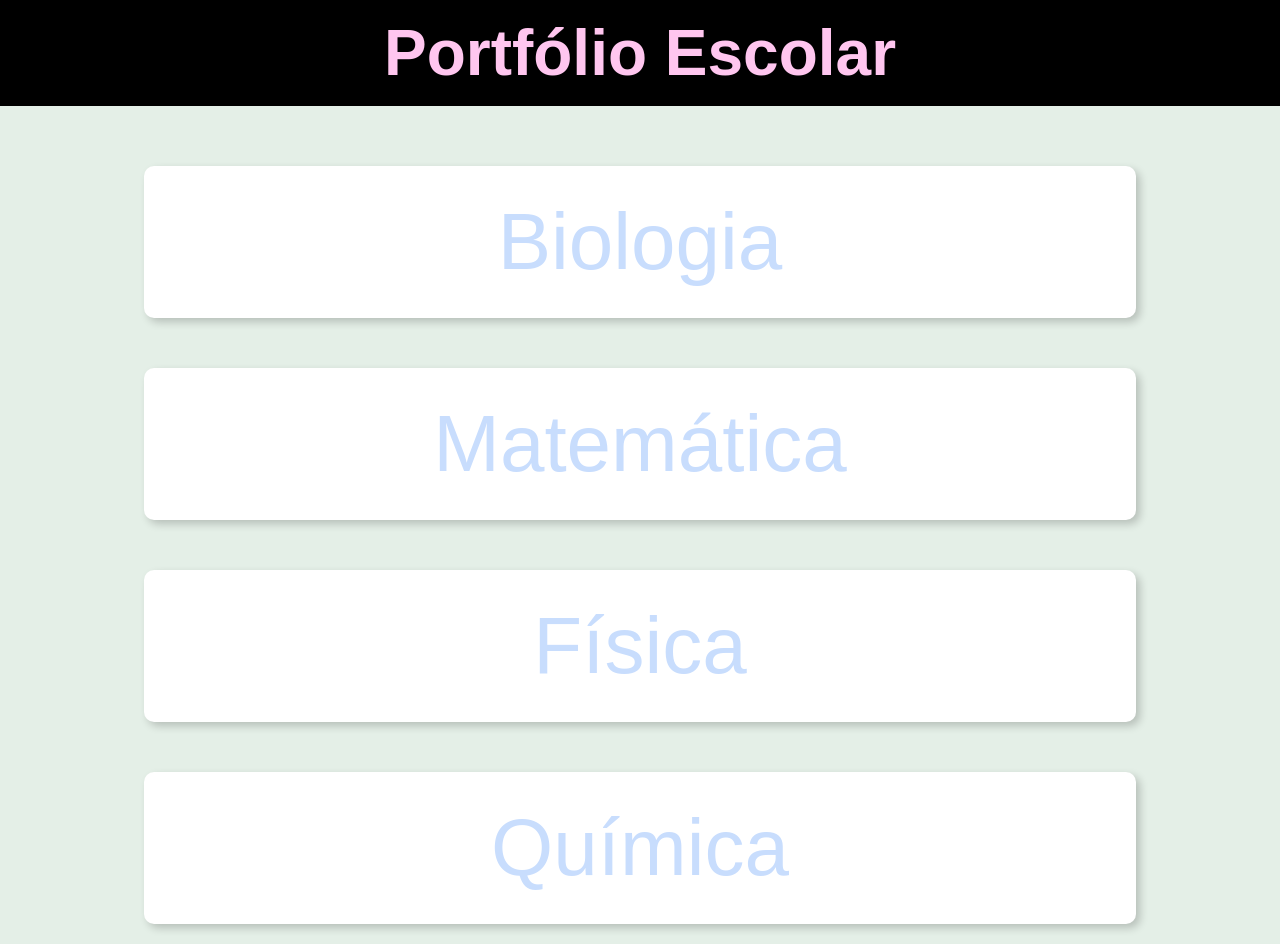
==== index.html @ bf74d313 "s" ====
<!DOCTYPE html>
<html lang="pt-br">

<head>
    <meta charset="UTF-8">
    <meta http-equiv="X-UA-Compatible" content="IE=edge">
    <meta name="viewport" content="width=device-width, initial-scale=1.0">
    <title>Portfólio</title>
    <link rel="stylesheet" href="styles.css">
    <link href="https://fonts.googleapis.com/icon?family=Material+Icons" rel="stylesheet">

</head>

<body>
    <header>
        <div class="portfolio">
            <h1>Portfólio Escolar</h1>
        </div>
    </header>
    
    <main>
        <section class="container">
            <div class="disciplina">
                <a href="biologia.html"> Biologia</a>
            </div>
            <div class="disciplina">
                <a href="#"> Matemática</a>
            </div>
            <div class="disciplina">
                <a href="#"> Física</a>
            </div>
            <div class="disciplina">
                <a href="#"> Química</a>
            </div>
        </section>
    </main>
    <footer></footer>
</body>

</html>
---- styles.css ----
* {
    margin: 0;
    padding: 0;
    box-sizing: border-box;
}

:root{
    --preto: #ff0088fd;
    --marinho: #000000;
    --amarelo-claro:#ffc6ef;
    --roxo-claro:#B2A5FF;
    --verde: #c8ddfd;
    --azul-claro: #E4EFE7;
    --branco: #FFFFFF;
    --marron-claro: #FAF1E6;
}

body{
    height: 100vh;
    box-sizing: border-box;
    background-color: var(--azul-claro);
    color: var(--preto);
    font-size: 16px;
    font-family: Arial, Helvetica, sans-serif;
}

header {
    display: flex; 
    width: 100%;
    background-color: var(--marinho);
    padding: 1rem;
    justify-content: center;
}

.portfolio h1{
    font-size: 4rem;
    color: var(--amarelo-claro);
}
main {
    margin: 40px auto;
    padding: 20px;
}


.container {
    display: flex;
    flex-direction: column;
    justify-content: space-between;
    align-items: center;
    gap: 50px;
    flex-wrap: wrap;
}

.disciplina {
    display: flex;
    justify-content: center;
    background-color: var(--branco);
    border-radius: 10px;
    padding: 30px;
    width: 80%;
    min-width: 280px;
    box-shadow: 4px 4px 8px rgba(0, 0, 0, 0.2);
    transition: transform 0.3s ease, box-shadow 0.3s ease;
}

.disciplina:hover {
    transform: translateY(-10px) scale(1.05);
    box-shadow: 0 0 0 25px rgba(0, 0, 0, 0.2);
}

.disciplina a {
    color: var(--verde);
    font-size: 5rem;
    text-decoration: none;
}
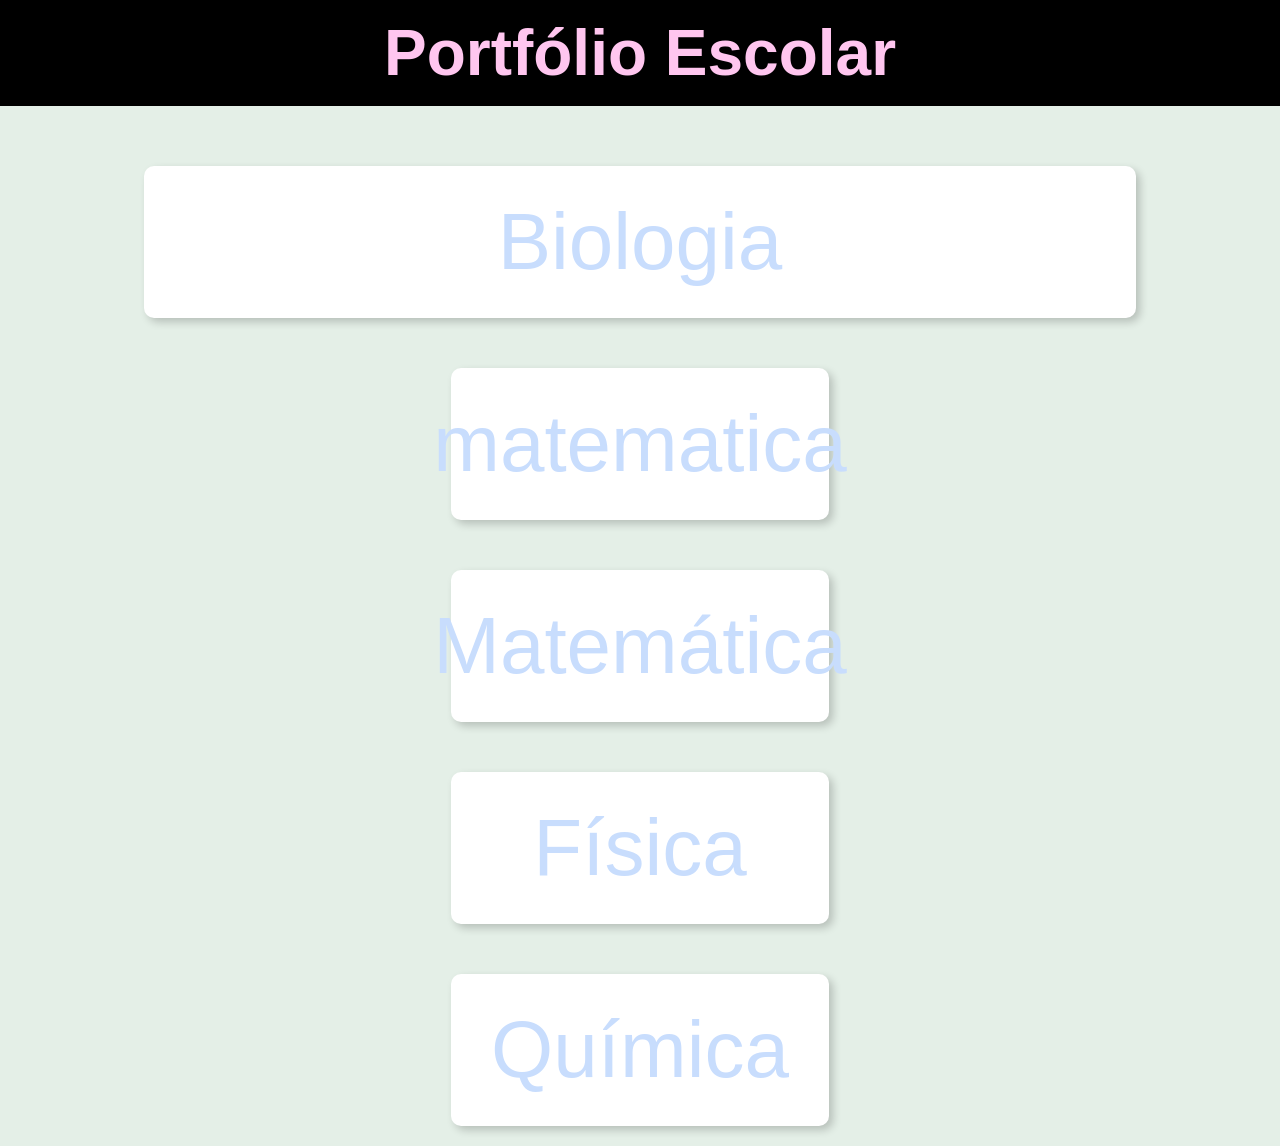
==== commit 08e2953d: "a" ====
--- a/index.html
+++ b/index.html
@@ -23,6 +23,10 @@
             <div class="disciplina">
                 <a href="biologia.html"> Biologia</a>
             </div>
+                    <section class="container">
+            <div class="disciplina">
+                <a href="matematica.html"> matematica</a>
+            </div>
             <div class="disciplina">
                 <a href="#"> Matemática</a>
             </div>
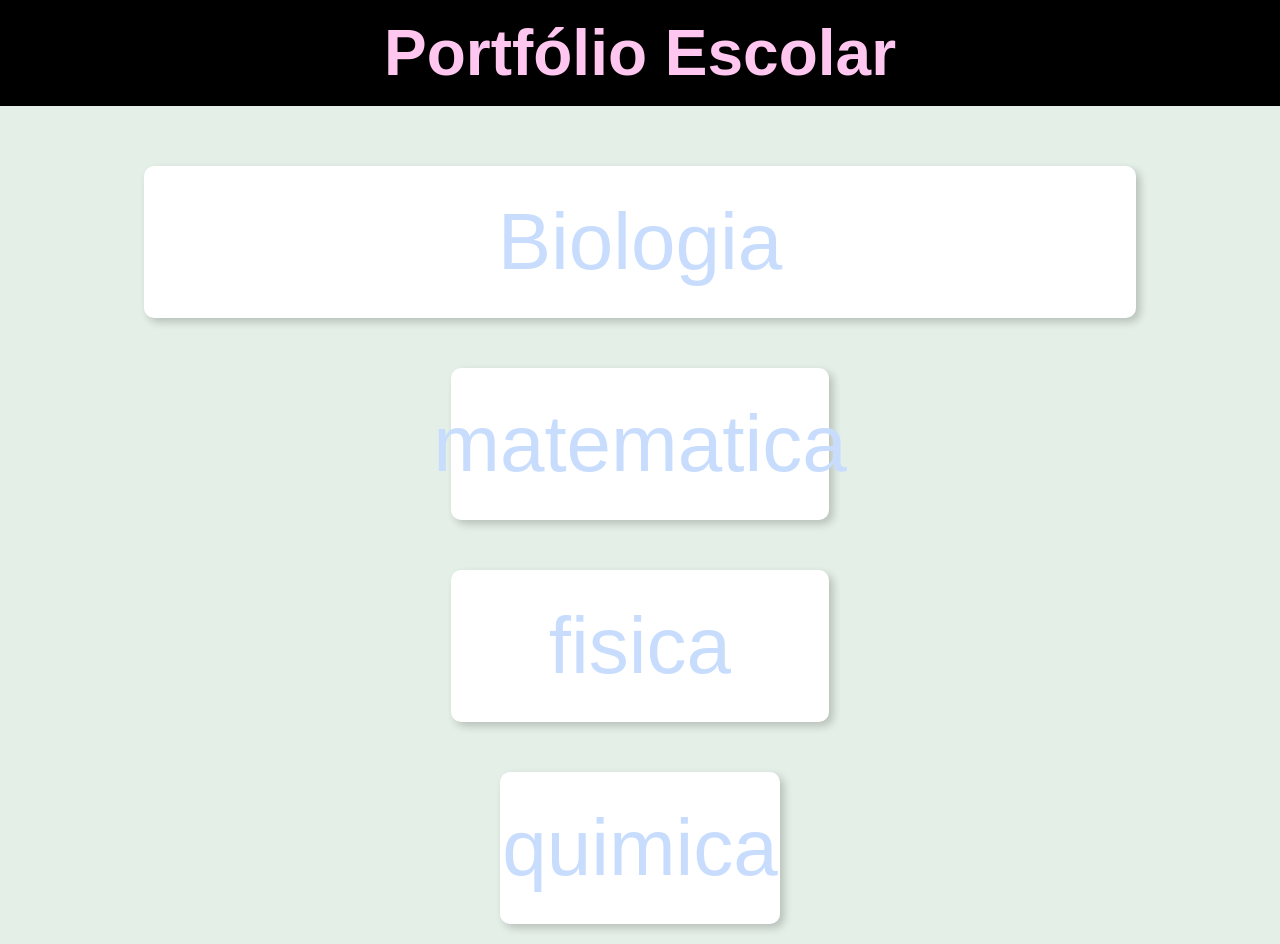
==== commit 6a0fb039: "s" ====
--- a/index.html
+++ b/index.html
@@ -27,14 +27,12 @@
             <div class="disciplina">
                 <a href="matematica.html"> matematica</a>
             </div>
+              <div class="disciplina">
+                <a href="fisica.html"> fisica</a>
+            </div>
+                    <section class="container">
             <div class="disciplina">
-                <a href="#"> Matemática</a>
-            </div>
-            <div class="disciplina">
-                <a href="#"> Física</a>
-            </div>
-            <div class="disciplina">
-                <a href="#"> Química</a>
+                <a href="quimica.html"> quimica</a>
             </div>
         </section>
     </main>
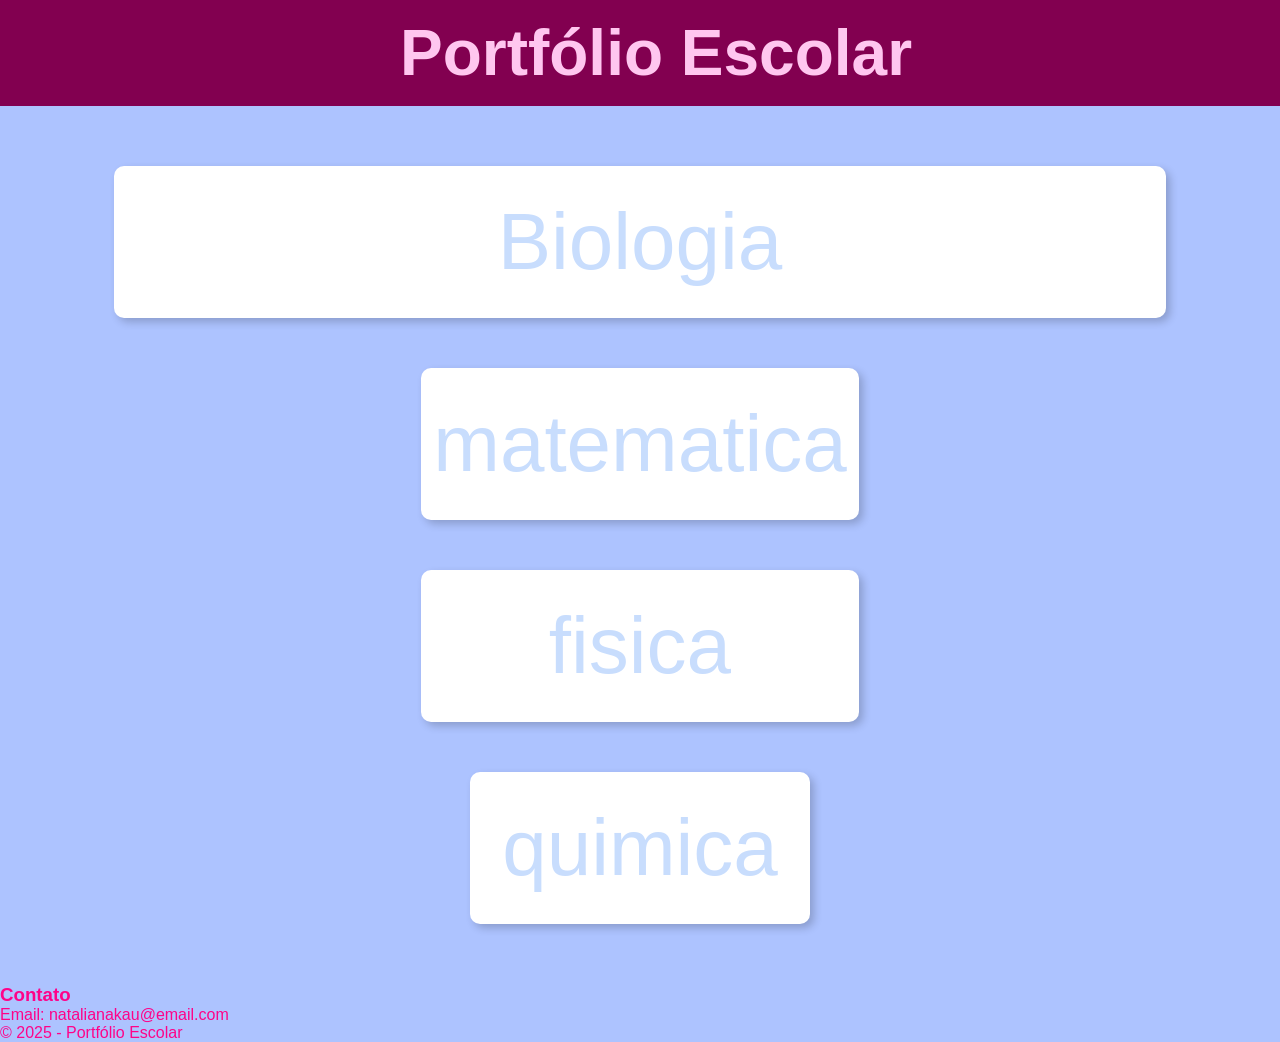
==== commit 7af2ee9e: "a" ====
--- a/index.html
+++ b/index.html
@@ -36,7 +36,12 @@
             </div>
         </section>
     </main>
-    <footer></footer>
+
+    <footer id="contato">
+        <h3>Contato</h3>
+        <p>Email: natalianakau@email.com</p>
+        <p>© 2025 - Portfólio Escolar</p>
+    </footer>
 </body>
 
 </html>
--- a/styles.css
+++ b/styles.css
@@ -1,16 +1,15 @@
 * {
     margin: 0;
     padding: 0;
-    box-sizing: border-box;
 }
 
 :root{
     --preto: #ff0088fd;
-    --marinho: #000000;
+    --marinho: #820050;
     --amarelo-claro:#ffc6ef;
     --roxo-claro:#B2A5FF;
     --verde: #c8ddfd;
-    --azul-claro: #E4EFE7;
+    --azul-claro: #adc3ff;
     --branco: #FFFFFF;
     --marron-claro: #FAF1E6;
 }
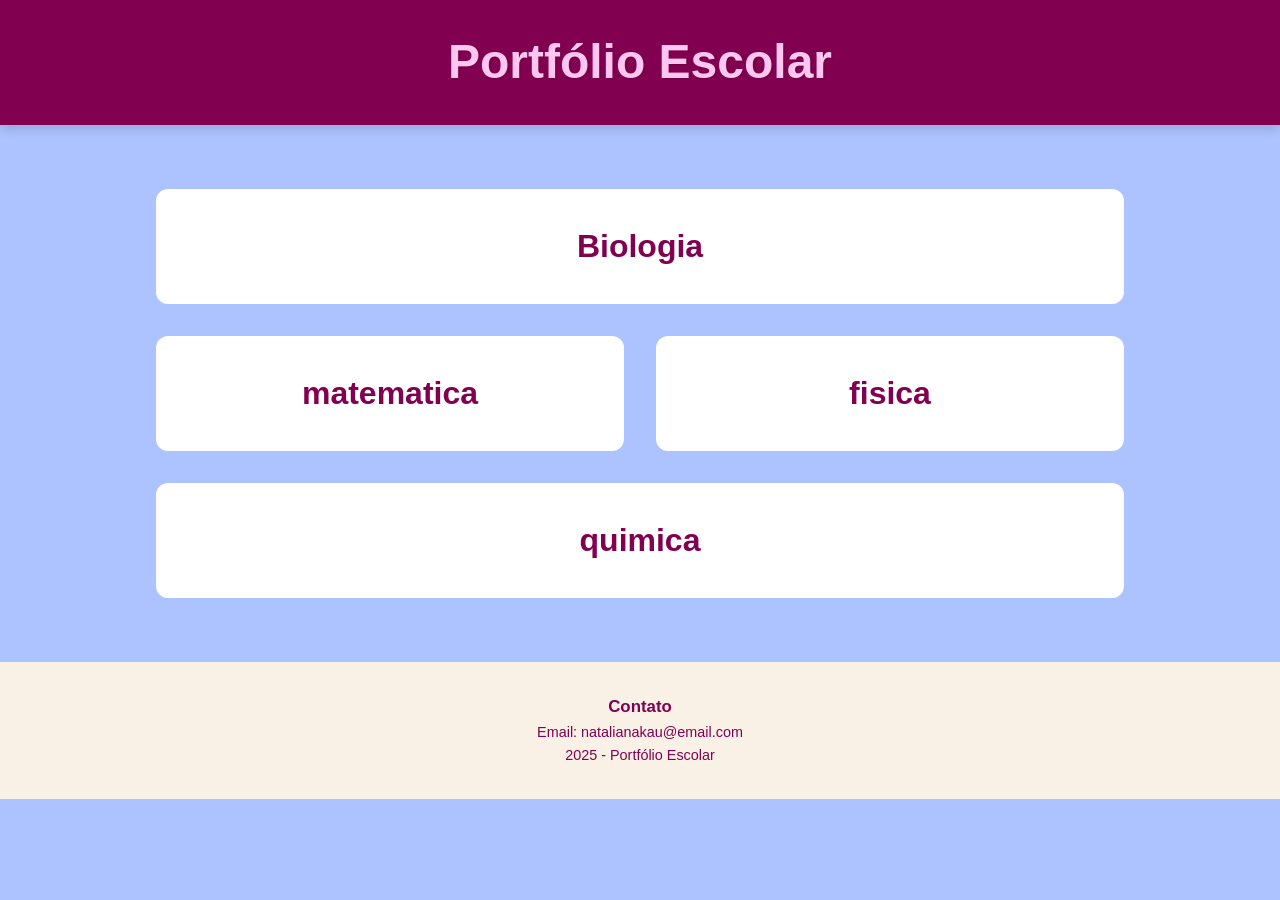
==== commit 61afb949: "k" ====
--- a/index.html
+++ b/index.html
@@ -40,7 +40,7 @@
     <footer id="contato">
         <h3>Contato</h3>
         <p>Email: natalianakau@email.com</p>
-        <p>© 2025 - Portfólio Escolar</p>
+        <p>2025 - Portfólio Escolar</p>
     </footer>
 </body>
 
--- a/styles.css
+++ b/styles.css
@@ -1,74 +1,102 @@
+
 * {
     margin: 0;
     padding: 0;
+    box-sizing: border-box;
 }
 
-:root{
-    --preto: #ff0088fd;
-    --marinho: #820050;
-    --amarelo-claro:#ffc6ef;
-    --roxo-claro:#B2A5FF;
-    --verde: #c8ddfd;
-    --azul-claro: #adc3ff;
-    --branco: #FFFFFF;
-    --marron-claro: #FAF1E6;
+:root {
+    --rosa-escuro: #ff0088fd;
+    --vinho: #820050;
+    --rosa-claro: #ffc6ef;
+    --roxo-claro: #b2a5ff;
+    --verde-claro: #c8ddfd;
+    --azul-bebe: #adc3ff;
+    --branco: #ffffff;
+    --bege-claro: #faf1e6;
+
+    --sombra: rgba(0, 0, 0, 0.15);
+    --transicao: 0.3s ease-in-out;
+    --fonte-principal: 'Segoe UI', Tahoma, Geneva, Verdana, sans-serif;
 }
 
-body{
-    height: 100vh;
-    box-sizing: border-box;
-    background-color: var(--azul-claro);
-    color: var(--preto);
-    font-size: 16px;
-    font-family: Arial, Helvetica, sans-serif;
+body {
+    min-height: 100vh;
+    background-color: var(--azul-bebe);
+    color: var(--rosa-escuro);
+    font-size: 1rem;
+    font-family: var(--fonte-principal);
+    line-height: 1.6;
 }
 
+
 header {
-    display: flex; 
     width: 100%;
-    background-color: var(--marinho);
-    padding: 1rem;
-    justify-content: center;
+    background-color: var(--vinho);
+    padding: 1.5rem 1rem;
+    text-align: center;
+    box-shadow: 0 4px 10px var(--sombra);
 }
 
-.portfolio h1{
-    font-size: 4rem;
-    color: var(--amarelo-claro);
+.portfolio h1 {
+    font-size: 3rem;
+    color: var(--rosa-claro);
+    text-shadow: 1px 1px 2px var(--sombra);
 }
+
+
 main {
-    margin: 40px auto;
-    padding: 20px;
+    max-width: 1000px;
+    margin: 3rem auto;
+    padding: 1rem;
+    display: flex;
+    flex-direction: column;
+    align-items: center;
 }
 
 
 .container {
     display: flex;
-    flex-direction: column;
-    justify-content: space-between;
-    align-items: center;
-    gap: 50px;
     flex-wrap: wrap;
+    justify-content: center;
+    gap: 2rem;
+    width: 100%;
 }
 
 .disciplina {
-    display: flex;
-    justify-content: center;
     background-color: var(--branco);
-    border-radius: 10px;
-    padding: 30px;
-    width: 80%;
-    min-width: 280px;
-    box-shadow: 4px 4px 8px rgba(0, 0, 0, 0.2);
-    transition: transform 0.3s ease, box-shadow 0.3s ease;
+    border-radius: 12px;
+    padding: 2rem;
+    min-width: 260px;
+    flex: 1 1 280px;
+    text-align: center;
 }
 
 .disciplina:hover {
-    transform: translateY(-10px) scale(1.05);
-    box-shadow: 0 0 0 25px rgba(0, 0, 0, 0.2);
+    transform: translateY(-8px) scale(1.04);
+    box-shadow: 0 12px 20px var(--sombra);
 }
 
 .disciplina a {
-    color: var(--verde);
-    font-size: 5rem;
+    color: var(--vinho);
+    font-size: 2rem;
+    font-weight: bold;
     text-decoration: none;
+    transition: color var(--transicao);
 }
+
+.disciplina a:hover {
+    color: var(--rosa-escuro);
+}
+
+footer {
+    text-align: center;
+    padding: 2rem;
+    background-color: var(--bege-claro);
+    color: var(--vinho);
+    font-size: 0.9rem;
+    margin-top: auto;
+}
+
+
+
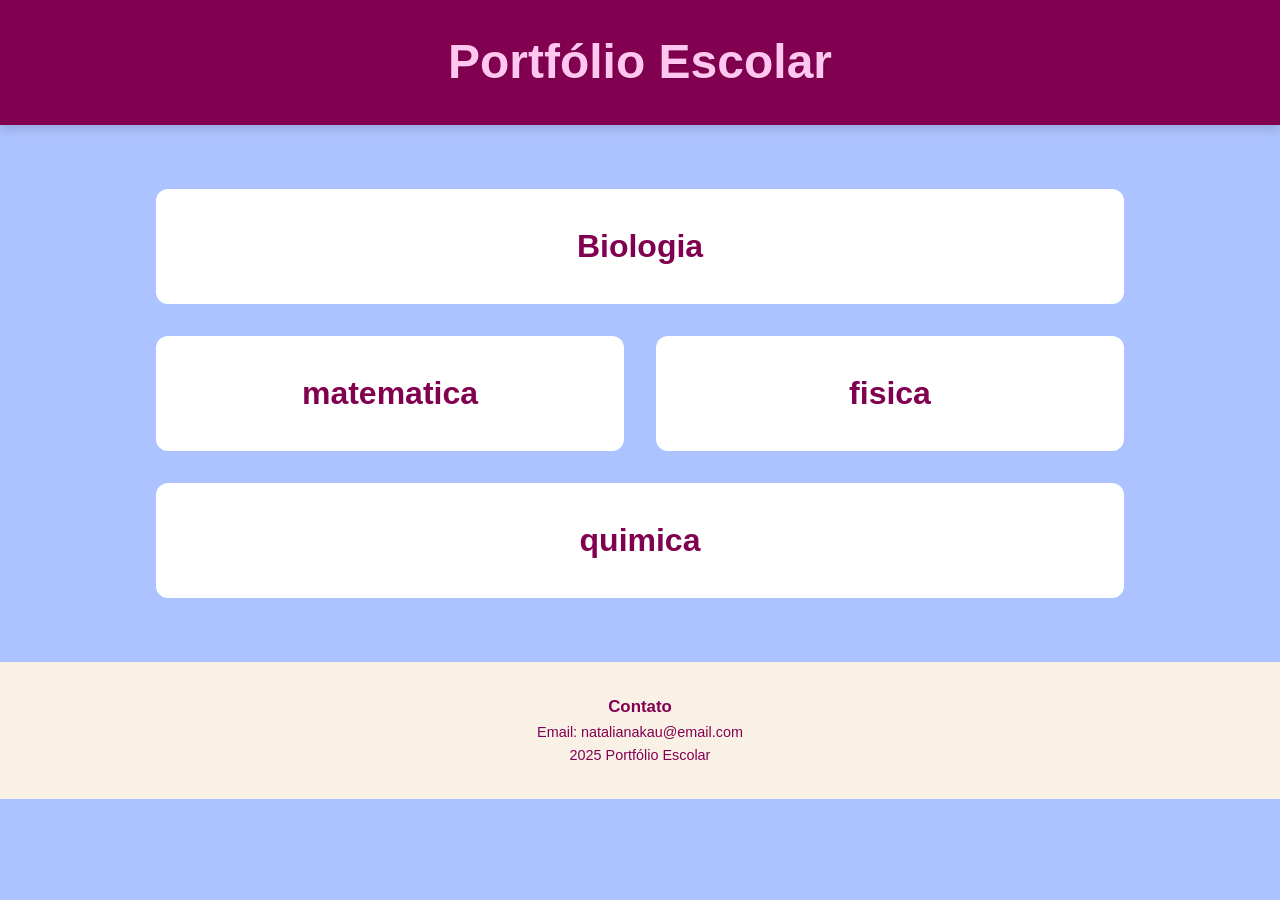
==== commit 9fc071eb: "o" ====
--- a/index.html
+++ b/index.html
@@ -40,7 +40,7 @@
     <footer id="contato">
         <h3>Contato</h3>
         <p>Email: natalianakau@email.com</p>
-        <p>2025 - Portfólio Escolar</p>
+        <p>2025 Portfólio Escolar</p>
     </footer>
 </body>
 
